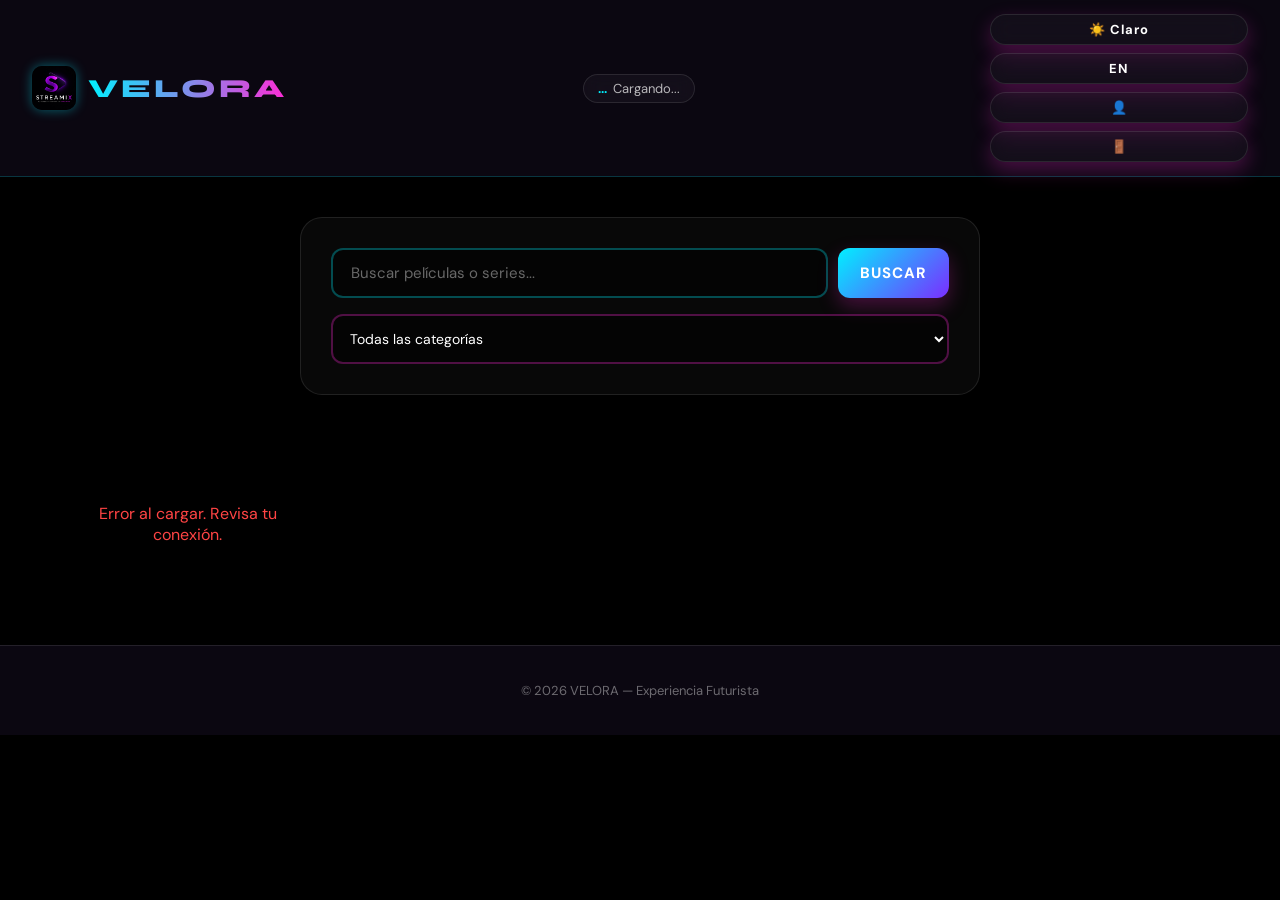
==== detalle.html @ 2caa576a "Add files via upload" ====
<!DOCTYPE html>
<html lang="es" data-tema="oscuro">
<head>
  <meta charset="UTF-8">
  <meta name="viewport" content="width=device-width, initial-scale=1.0">
  <title>Detalle | VELORA</title>
  <link rel="stylesheet" href="./index.css">
  <link rel="stylesheet" href="./detalle.css">
  <script src="https://cdn.jsdelivr.net/npm/@supabase/supabase-js@2"></script>
  <script src="./config.js"></script>
  <script src="./efectos.js"></script>
</head>
<body>

  <video autoplay muted loop class="video-fondo">
    <source src="video.mp4" type="video/mp4">
  </video>
  <section class="overlay"></section>

  <!-- NAVBAR -->
  <header class="navbar">
    <section class="logo-container">
      <a href="peliculas.html">
        
      </a>
      <h1>VELORA</h1>
    </section>
    <div class="navbar-controls">
      <button class="util-btn" id="btn-tema" onclick="toggleTema()">☀️ Claro</button>
      <button class="util-btn" onclick="abrirPerfil()">👤</button>
      <button class="util-btn btn-logout" onclick="cerrarSesionDetalle()">🚪</button>
    </div>
  </header>

  <!-- CONTENIDO PRINCIPAL -->
  <main class="detalle-wrapper">
    
    <!-- Trailer -->
    <section class="trailer-container" id="trailer-container">
      <p style="color:var(--text2)">Cargando trailer...</p>
    </section>

    <!-- Info de la película -->
    <section class="info-container" id="info-container">
      <!-- Se llena con JS -->
    </section>

    <!-- Sección de Calificar y Comentar -->
    <section class="calificar-section">
      <h2>Califica y Comenta</h2>
      
      <div class="estrellas-input" id="estrellas-input">
        <span data-val="1">☆</span>
        <span data-val="2">☆</span>
        <span data-val="3">☆</span>
        <span data-val="4">☆</span>
        <span data-val="5">☆</span>
      </div>
      <p id="estrellas-error" style="color:#ff4444;font-size:13px;display:none;">Selecciona al menos 1 estrella</p>

      <textarea id="comentario-input" placeholder="Escribe tu comentario aquí... (opcional)"></textarea>
      
      <button onclick="enviarCalificacion()" class="btn-cyan">ENVIAR CALIFICACIÓN</button>
    </section>

    <!-- Lista de Comentarios -->
    <section class="comentarios-section">
      <h2>Opiniones de los usuarios</h2>
      <div id="lista-comentarios">
        <!-- Se llena con JS -->
      </div>
    </section>

  </main>

  <!-- MODAL PERFIL -->
  <div class="modal-overlay oculto" id="modal-perfil">
    <div class="modal-box">
      <button class="modal-close" onclick="cerrarPerfil()">✕</button>
      <h3>👤 Mi Perfil</h3>
      <div id="perfil-contenido"><p style="color:var(--text2)">Cargando...</p></div>
    </div>
  </div>

  <script>
    // Supabase global para esta página
    const supabaseClient = window.supabase.createClient(
      SUPABASE_URL, // Viene de config.js
      "sb_publishable_6_4LFbvOzGUfsnGyhgQvjQ_2JCVJxlH"
    );
    window.supabaseClient = supabaseClient;

    async function cerrarSesionDetalle() {
      await supabaseClient.auth.signOut();
      window.location.href = "index.html";
    }
  </script>
  <script src="./detalle.js"></script>
</body>
</html>
---- index.css ----
/* =============================================
   VELORA STREAMING — index.css
   Tema claro / oscuro via data-tema en <html>
   ============================================= */

@import url('https://fonts.googleapis.com/css2?family=Syne:wght@400;700;800;900&family=DM+Sans:wght@300;400;500&display=swap');

/* ── VARIABLES TEMA OSCURO (default) ── */
:root,
[data-tema="oscuro"] {
  --bg: #000;
  --bg2: rgba(255,255,255,0.03);
  --bg3: rgba(0,0,0,0.4);
  --border: rgba(255,255,255,0.1);
  --text: #fff;
  --text2: rgba(255,255,255,0.7);
  --text3: rgba(255,255,255,0.4);
  --cyan: #00F0FF;
  --magenta: #FF2BD6;
  --purple: #7B2DFF;
  --gold: #FFAA00;
  --input-bg: rgba(0,0,0,0.4);
  --card-bg: rgba(26,22,37,0.7);
  --navbar-bg: rgba(13,9,21,0.85);
  --overlay: rgba(0,0,0,0.85);
  --shadow: rgba(0,0,0,0.6);
}

/* ── VARIABLES TEMA CLARO ── */
[data-tema="claro"] {
  --bg: #f0f2f8;
  --bg2: rgba(255,255,255,0.8);
  --bg3: rgba(255,255,255,0.6);
  --border: rgba(0,0,0,0.12);
  --text: #0d0a1a;
  --text2: #3a3550;
  --text3: #8880a0;
  --cyan: #0066cc;
  --magenta: #cc00aa;
  --purple: #5500cc;
  --gold: #cc7700;
  --input-bg: rgba(255,255,255,0.85);
  --card-bg: rgba(255,255,255,0.85);
  --navbar-bg: rgba(240,242,248,0.92);
  --overlay: rgba(240,242,248,0.7);
  --shadow: rgba(0,0,0,0.15);
}

/* ── RESET ── */
*, *::before, *::after {
  margin: 0; padding: 0; box-sizing: border-box;
}

body {
  font-family: 'DM Sans', sans-serif;
  color: var(--text);
  background: var(--bg);
  overflow-x: hidden;
  min-height: 100vh;
  transition: background 0.4s, color 0.4s;
}

/* ── FONDO VIDEO ── */
.video-fondo {
  position: fixed; top: 0; left: 0;
  width: 100%; height: 100%;
  object-fit: cover; z-index: -2;
}

[data-tema="claro"] .video-fondo {
  filter: brightness(0.18) saturate(0.5);
}

.overlay {
  position: fixed; inset: 0;
  background: radial-gradient(circle, rgba(0,0,0,0.3) 0%, var(--overlay) 100%);
  z-index: -1;
  transition: background 0.4s;
}

/* ── BARRA DE UTILIDADES (tema + idioma) ── */
.util-bar {
  position: fixed; top: 0; right: 0;
  display: flex; gap: 8px;
  padding: 10px 16px; z-index: 1000;
}

.util-btn {
  background: var(--bg2);
  border: 1px solid var(--border);
  color: var(--text);
  padding: 6px 14px;
  border-radius: 50px;
  font-size: 13px;
  cursor: pointer;
  backdrop-filter: blur(10px);
  transition: 0.3s;
  font-family: inherit;
}

.util-btn:hover {
  border-color: var(--cyan);
  color: var(--cyan);
}

/* ── ESTRUCTURA PRINCIPAL ── */
.main-wrapper {
  display: flex; flex-direction: column;
  justify-content: center; align-items: center;
  min-height: 100vh; padding: 80px 20px 60px;
}

/* ── HERO ── */
.hero { text-align: center; margin-bottom: 40px; }

.hero h1 {
  font-family: 'Syne', sans-serif;
  font-size: clamp(2.5rem, 6vw, 4rem);
  font-weight: 900; line-height: 1.1;
  text-transform: uppercase;
}

.highlight {
  background: linear-gradient(90deg, var(--cyan), var(--magenta));
  -webkit-background-clip: text;
  -webkit-text-fill-color: transparent;
  display: inline-block;
}

.titulo {
  margin-top: 15px; font-size: 1.1rem;
  color: var(--text2);
}

.features {
  display: flex; justify-content: center;
  gap: 12px; margin-top: 28px; flex-wrap: wrap;
}

.feature {
  background: var(--bg2);
  border: 1px solid var(--border);
  padding: 8px 18px; border-radius: 50px;
  font-size: 13px; backdrop-filter: blur(10px);
  color: var(--text2);
}

/* ── FORMULARIO AUTH ── */
.contenedor-auth {
  width: 100%; max-width: 440px;
  background: var(--bg2);
  backdrop-filter: blur(20px);
  border: 1px solid var(--border);
  border-radius: 28px; padding: 45px;
  box-shadow: 0 25px 50px var(--shadow);
  transition: background 0.4s, border 0.4s;
}

.auth-box h2 {
  font-family: 'Syne', sans-serif;
  font-size: 28px; margin-bottom: 30px;
  font-weight: 800; text-align: center;
  letter-spacing: 1px; color: var(--text);
}

.instruccion {
  font-size: 14px; color: var(--text2);
  text-align: center; margin-bottom: 15px;
}

/* ── INPUTS ── */
.contenedor-auth input {
  width: 100%; margin-bottom: 16px;
  padding: 13px 17px;
  background: var(--input-bg);
  border: 1px solid var(--border);
  border-radius: 14px;
  color: var(--text); font-size: 15px;
  transition: 0.3s; font-family: inherit;
}

.contenedor-auth input::placeholder { color: var(--text3); }

.contenedor-auth input:focus {
  outline: none;
  border-color: var(--cyan);
  box-shadow: 0 0 12px rgba(0,240,255,0.25);
}

[data-tema="claro"] .contenedor-auth input:focus {
  box-shadow: 0 0 12px rgba(0,102,204,0.25);
}

/* ── BOTONES ── */
button {
  width: 100%; padding: 14px;
  border-radius: 14px; border: none;
  font-weight: 700; font-size: 15px;
  cursor: pointer; letter-spacing: 1px;
  transition: 0.4s cubic-bezier(0.175,0.885,0.32,1.275);
  background: linear-gradient(135deg, var(--magenta), var(--purple));
  color: #fff;
  box-shadow: 0 8px 20px rgba(255,43,214,0.25);
  font-family: inherit;
}

button:hover {
  transform: translateY(-3px);
  box-shadow: 0 12px 28px rgba(255,43,214,0.4);
  filter: brightness(1.1);
}

.btn-cyan {
  background: linear-gradient(135deg, var(--cyan), #0066FF);
  box-shadow: 0 8px 20px rgba(0,240,255,0.25);
}

.btn-cyan:hover { box-shadow: 0 12px 28px rgba(0,240,255,0.4); }

/* ── LINK ── */
.link {
  margin-top: 18px; font-size: 13px;
  color: var(--text3); cursor: pointer;
  text-align: center; transition: 0.3s;
}

.link:hover { color: var(--cyan); }

/* ── OCULTO ── */
.oculto { display: none !important; }

/* ── WIDGET CLIMA (Jira) ── */
#weather-widget {
  display: flex; align-items: center; gap: 6px;
  background: var(--bg2);
  border: 1px solid var(--border);
  border-radius: 50px; padding: 5px 14px;
  font-size: 13px; backdrop-filter: blur(10px);
  color: var(--text);
  cursor: default; white-space: nowrap;
}

#weather-icon { width: 28px; height: 28px; display: none; }
#weather-temp { font-weight: 700; color: var(--cyan); }
#weather-city { color: var(--text2); }

/* ── MODAL BASE ── */
.modal-overlay {
  position: fixed; inset: 0; z-index: 2000;
  background: rgba(0,0,0,0.7);
  backdrop-filter: blur(6px);
  display: flex; align-items: center; justify-content: center;
  padding: 20px;
}

.modal-box {
  background: var(--card-bg);
  border: 1px solid var(--border);
  border-radius: 24px; padding: 40px;
  width: 100%; max-width: 460px;
  box-shadow: 0 30px 60px var(--shadow);
  position: relative;
  transition: background 0.4s;
}

.modal-close {
  position: absolute; top: 16px; right: 20px;
  background: none; border: none; width: auto; padding: 0;
  font-size: 22px; cursor: pointer; color: var(--text2);
  box-shadow: none; transition: color 0.2s;
}

.modal-close:hover {
  color: var(--magenta);
  transform: none; box-shadow: none; filter: none;
}

.modal-box h3 {
  font-family: 'Syne', sans-serif;
  font-size: 22px; font-weight: 800;
  margin-bottom: 24px; color: var(--text);
}

.modal-box input {
  width: 100%; margin-bottom: 14px;
  padding: 13px 16px;
  background: var(--input-bg);
  border: 1px solid var(--border);
  border-radius: 12px; color: var(--text);
  font-size: 15px; transition: 0.3s;
  font-family: inherit;
}

.modal-box input::placeholder { color: var(--text3); }

.modal-box input:focus {
  outline: none; border-color: var(--cyan);
  box-shadow: 0 0 10px rgba(0,240,255,0.2);
}

/* ── PERFIL MINI ── */
.perfil-dato {
  display: flex; justify-content: space-between;
  padding: 10px 0;
  border-bottom: 1px solid var(--border);
  font-size: 14px; color: var(--text2);
}

.perfil-dato span:last-child {
  font-weight: 600; color: var(--text);
}

.badge-plan {
  display: inline-block; margin-top: 16px;
  padding: 8px 20px; border-radius: 50px;
  background: linear-gradient(90deg, var(--cyan), var(--magenta));
  color: #000; font-weight: 800; font-size: 13px;
}

/* ── CARRITO ITEM ── */
.carrito-item {
  display: flex; justify-content: space-between;
  align-items: center; padding: 14px 0;
  border-bottom: 1px solid var(--border);
}

.carrito-item-nombre { font-weight: 700; color: var(--text); }
.carrito-item-precio { color: var(--cyan); font-weight: 800; font-size: 18px; }

.carrito-row {
  display: grid; grid-template-columns: 1fr 1fr; gap: 12px;
}

/* ── RESPONSIVE ── */
@media (max-width: 500px) {
  .contenedor-auth {
    background: var(--bg2);
    border: none; padding: 24px;
  }
  .hero h1 { font-size: 2rem; }
  .util-bar { gap: 5px; padding: 8px; }
  .util-btn { padding: 5px 10px; font-size: 11px; }
}
---- detalle.css ----
/* detalle.css - VELORA */

.detalle-wrapper {
  width: 90%;
  max-width: 900px;
  margin: 100px auto 60px;
  display: flex;
  flex-direction: column;
  gap: 30px;
}

/* ── TRAILER ── */
.trailer-container {
  width: 100%;
  aspect-ratio: 16 / 9;
  background: #000;
  border-radius: 20px;
  overflow: hidden;
  border: 1px solid var(--border);
  box-shadow: 0 20px 50px var(--shadow);
}

.trailer-container iframe {
  width: 100%;
  height: 100%;
  border: none;
}

/* ── INFO PELÍCULA ── */
.info-container {
  background: var(--bg2);
  backdrop-filter: blur(15px);
  border: 1px solid var(--border);
  padding: 35px;
  border-radius: 24px;
  box-shadow: 0 15px 40px var(--shadow);
}

.info-container h1 {
  font-family: 'Syne', sans-serif;
  font-size: 2.2rem;
  font-weight: 900;
  margin-bottom: 10px;
  color: var(--text);
}

.info-meta {
  display: flex;
  gap: 15px;
  margin-bottom: 20px;
  flex-wrap: wrap;
}

.info-meta span {
  background: var(--bg3);
  padding: 6px 14px;
  border-radius: 50px;
  font-size: 13px;
  font-weight: 600;
  color: var(--cyan);
  border: 1px solid var(--border);
}

.info-descripcion {
  color: var(--text2);
  font-size: 1rem;
  line-height: 1.7;
}

/* ── SECCIÓN CALIFICAR ── */
.calificar-section {
  background: var(--bg2);
  backdrop-filter: blur(15px);
  border: 1px solid var(--border);
  padding: 35px;
  border-radius: 24px;
  box-shadow: 0 15px 40px var(--shadow);
  text-align: center;
}

.calificar-section h2 {
  font-family: 'Syne', sans-serif;
  font-size: 1.5rem;
  margin-bottom: 20px;
  color: var(--text);
}

.estrellas-input {
  font-size: 40px;
  cursor: pointer;
  margin-bottom: 15px;
  user-select: none;
}

.estrellas-input span {
  color: var(--text3);
  transition: color 0.2s, transform 0.2s;
  display: inline-block;
}

.estrellas-input span:hover,
.estrellas-input span.active {
  color: #FFD700;
  transform: scale(1.2);
}

.calificar-section textarea {
  width: 100%;
  height: 100px;
  background: var(--input-bg);
  border: 1px solid var(--border);
  border-radius: 14px;
  padding: 15px;
  color: var(--text);
  font-family: inherit;
  font-size: 15px;
  margin-bottom: 20px;
  resize: vertical;
}

.calificar-section textarea::placeholder { color: var(--text3); }
.calificar-section textarea:focus {
  outline: none;
  border-color: var(--cyan);
}

/* ── LISTA COMENTARIOS ── */
.comentarios-section {
  background: var(--bg2);
  backdrop-filter: blur(15px);
  border: 1px solid var(--border);
  padding: 35px;
  border-radius: 24px;
  box-shadow: 0 15px 40px var(--shadow);
}

.comentarios-section h2 {
  font-family: 'Syne', sans-serif;
  font-size: 1.5rem;
  margin-bottom: 20px;
  color: var(--text);
}

.comentario-card {
  background: var(--bg3);
  border: 1px solid var(--border);
  border-radius: 16px;
  padding: 20px;
  margin-bottom: 15px;
}

.comentario-header {
  display: flex;
  justify-content: space-between;
  align-items: center;
  margin-bottom: 10px;
}

.comentario-usuario {
  font-weight: 700;
  color: var(--cyan);
}

.comentario-estrellas {
  color: #FFD700;
  font-size: 14px;
}

.comentario-texto {
  color: var(--text2);
  font-size: 14px;
  line-height: 1.6;
}

.sin-comentarios {
  color: var(--text3);
  text-align: center;
  padding: 20px;
}

/* Botón calificar en grid (peliculas.css) */
.boton-calificar {
  display: block;
  text-align: center;
  text-decoration: none;
  background: linear-gradient(135deg, var(--magenta), var(--purple));
  color: #fff; padding: 9px;
  border-radius: 10px;
  font-weight: 700; font-size: 13px;
  transition: 0.3s;
}

.boton-calificar:hover {
  transform: translateY(-2px);
  box-shadow: 0 6px 18px rgba(255,43,214,0.35);
}

/* ── RESPONSIVE ── */
@media (max-width: 600px) {
  .detalle-wrapper { width: 95%; margin-top: 80px; }
  .info-container h1 { font-size: 1.6rem; }
  .estrellas-input { font-size: 30px; }
}
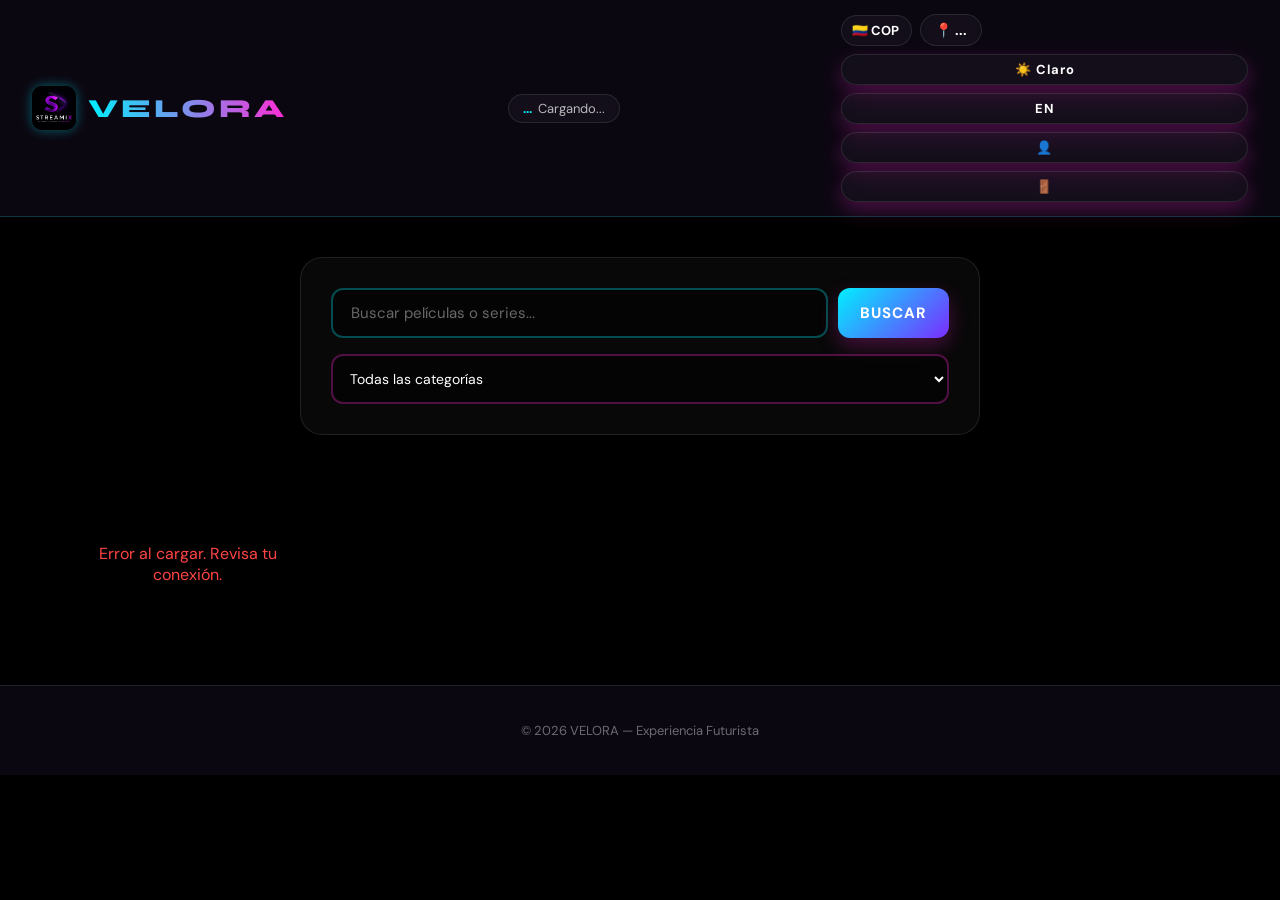
==== commit b766d36b: "Add files via upload" ====
--- a/detalle.html
+++ b/detalle.html
@@ -21,15 +21,15 @@
   <header class="navbar">
     <section class="logo-container">
       <a href="peliculas.html">
-        
+        <!-- Logo o imagen aquí si lo deseas -->
       </a>
       <h1>VELORA</h1>
     </section>
-    <div class="navbar-controls">
+    <nav class="navbar-controls" aria-label="Controles de usuario">
       <button class="util-btn" id="btn-tema" onclick="toggleTema()">☀️ Claro</button>
       <button class="util-btn" onclick="abrirPerfil()">👤</button>
       <button class="util-btn btn-logout" onclick="cerrarSesionDetalle()">🚪</button>
-    </div>
+    </nav>
   </header>
 
   <!-- CONTENIDO PRINCIPAL -->
@@ -46,41 +46,42 @@
     </section>
 
     <!-- Sección de Calificar y Comentar -->
+        <!-- Sección de Calificar y Comentar -->
     <section class="calificar-section">
-      <h2>Califica y Comenta</h2>
+      <h2 data-i18n="califica_comenta">Califica y Comenta</h2>
       
-      <div class="estrellas-input" id="estrellas-input">
+      <section class="estrellas-input" id="estrellas-input" aria-label="Selector de estrellas">
         <span data-val="1">☆</span>
         <span data-val="2">☆</span>
         <span data-val="3">☆</span>
         <span data-val="4">☆</span>
         <span data-val="5">☆</span>
-      </div>
+      </section>
       <p id="estrellas-error" style="color:#ff4444;font-size:13px;display:none;">Selecciona al menos 1 estrella</p>
 
-      <textarea id="comentario-input" placeholder="Escribe tu comentario aquí... (opcional)"></textarea>
+      <textarea id="comentario-input" data-i18n-ph="comentario_ph" placeholder="Escribe tu comentario aquí... (opcional)"></textarea>
       
-      <button onclick="enviarCalificacion()" class="btn-cyan">ENVIAR CALIFICACIÓN</button>
+      <button onclick="enviarCalificacion()" class="btn-cyan" data-i18n="enviar_calif">ENVIAR CALIFICACIÓN</button>
     </section>
 
     <!-- Lista de Comentarios -->
     <section class="comentarios-section">
-      <h2>Opiniones de los usuarios</h2>
-      <div id="lista-comentarios">
+      <h2 data-i18n="opiniones">Opiniones de los usuarios</h2>
+      <section id="lista-comentarios" aria-label="Comentarios de usuarios">
         <!-- Se llena con JS -->
-      </div>
+      </section>
     </section>
 
   </main>
 
   <!-- MODAL PERFIL -->
-  <div class="modal-overlay oculto" id="modal-perfil">
-    <div class="modal-box">
+  <section class="modal-overlay oculto" id="modal-perfil" role="dialog" aria-modal="true">
+    <section class="modal-box">
       <button class="modal-close" onclick="cerrarPerfil()">✕</button>
       <h3>👤 Mi Perfil</h3>
-      <div id="perfil-contenido"><p style="color:var(--text2)">Cargando...</p></div>
-    </div>
-  </div>
+      <section id="perfil-contenido"><p style="color:var(--text2)">Cargando...</p></section>
+    </section>
+  </section>
 
   <script>
     // Supabase global para esta página
--- a/index.css
+++ b/index.css
@@ -340,4 +340,92 @@
   .hero h1 { font-size: 2rem; }
   .util-bar { gap: 5px; padding: 8px; }
   .util-btn { padding: 5px 10px; font-size: 11px; }
+}
+
+.region-badge {
+  cursor: default;
+  font-weight: 700;
+  font-size: 14px;
+  pointer-events: none;
+}
+
+.boton-calificar {
+  display: block;
+  text-align: center;
+  text-decoration: none;
+  background: linear-gradient(135deg, var(--magenta), var(--purple));
+  color: #fff;
+  padding: 9px;
+  border-radius: 10px;
+  font-weight: 700;
+  font-size: 13px;
+  transition: 0.3s;
+}
+
+.boton-calificar:hover {
+  transform: translateY(-2px);
+  box-shadow: 0 6px 18px rgba(255,43,214,0.35);
+}
+
+
+/* ── SELECTOR REGIÓN ── */
+.selector-region {
+  background: var(--bg2);
+  border: 1px solid var(--border);
+  color: var(--text);
+  padding: 6px 10px;
+  border-radius: 50px;
+  font-size: 13px;
+  font-weight: 700;
+  cursor: pointer;
+  backdrop-filter: blur(10px);
+  transition: 0.3s;
+  font-family: inherit;
+  outline: none;
+  -webkit-appearance: none;
+  -moz-appearance: none;
+  appearance: none;
+  padding-right: 10px;
+}
+
+.selector-region:hover,
+.selector-region:focus {
+  border-color: var(--cyan);
+  color: var(--cyan);
+}
+
+.selector-region option {
+  background: #1a1625;
+  color: #fff;
+  padding: 8px;
+}
+
+[data-tema="claro"] .selector-region option {
+  background: #f0f2f8;
+  color: #0d0a1a;
+}
+
+.region-badge {
+  cursor: default;
+  font-weight: 700;
+  font-size: 14px;
+  pointer-events: none;
+}
+
+.boton-calificar {
+  display: block;
+  text-align: center;
+  text-decoration: none;
+  background: linear-gradient(135deg, var(--magenta), var(--purple));
+  color: #fff;
+  padding: 9px;
+  border-radius: 10px;
+  font-weight: 700;
+  font-size: 13px;
+  transition: 0.3s;
+}
+
+.boton-calificar:hover {
+  transform: translateY(-2px);
+  box-shadow: 0 6px 18px rgba(255,43,214,0.35);
 }
